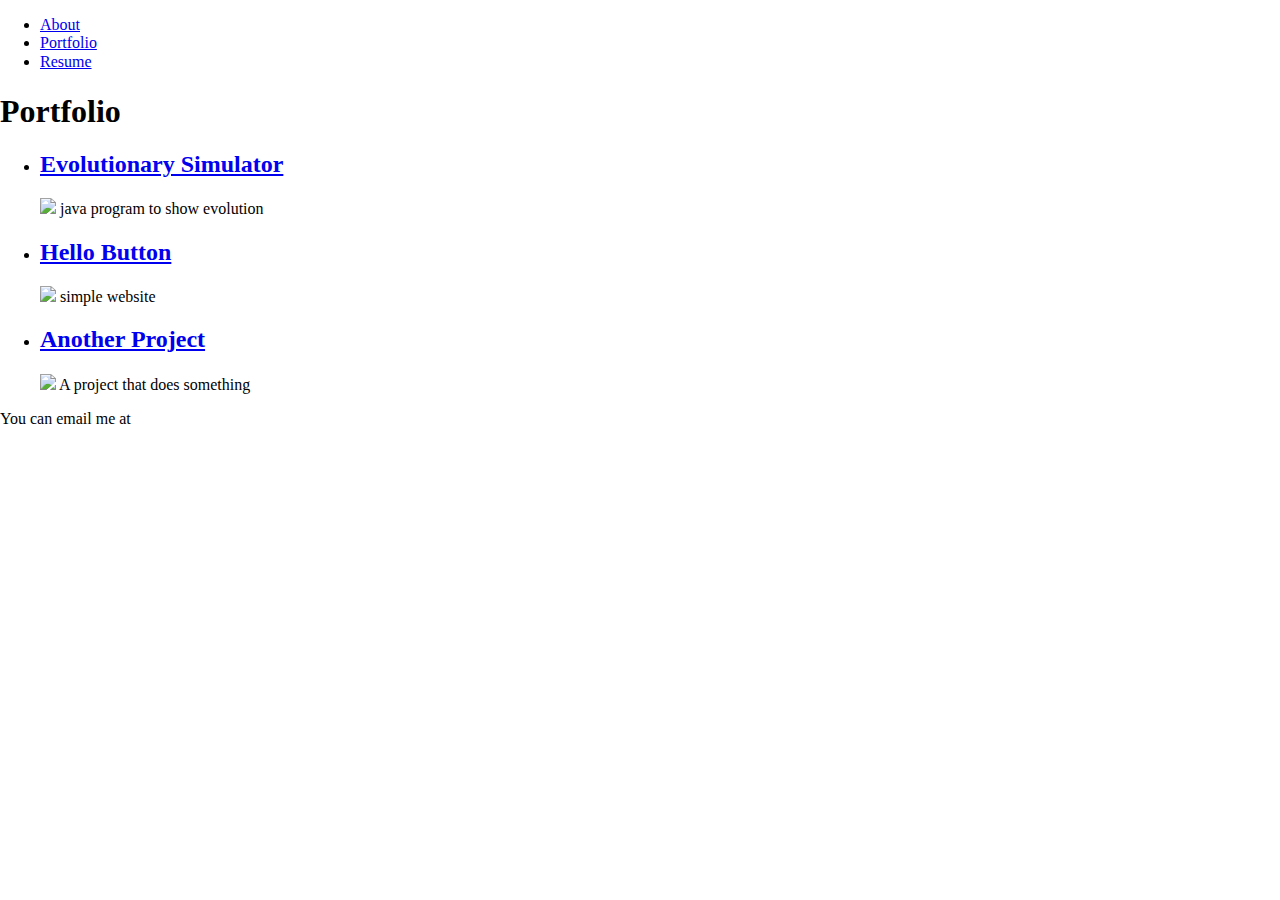
==== portfolio.html @ b48e92d4 "Finished part 1" ====
<!DOCTYPE html>
<html lang="en">
  <head>
    <meta charset="utf-8" />
    <meta name="viewport" content="width=device-width, initial-scale=1" />
    <title> Emma's Portfolio</title>
    <link rel="stylesheet" href="styles/normalize.css" />
    <link rel="stylesheet" href="styles/main.css" />
    <link rel="icon" href="images/favicon.png" />
  </head>
  <body id = "about">
      <nav>
        <ul>
            <li><a href = "index.html"> About</a></li>
            <li><a href = "portfolio.html"> Portfolio</a></li>
            <li><a href = "resume.html"> Resume</a></li>
        </ul>
      </nav>
    <main>
    <!-- Your content goes here -->
    <h1>Portfolio</h1>
      <ul id = "portfolioItems"> 
        <li> 
          <h2><a href = "#">Evolutionary Simulator</a></h2>
          <img src = "images/portfolio/project.png"
          <p> java program to show evolution </p>
         
        </li>

        <li> 
          <h2><a href = "#">Hello Button</a></h2>
          <img src = "images/portfolio/project.png"
          <p> simple website </p>
         
        </li>

        <li> 
          <h2><a href = "#">Another Project</a></h2>
          <img src = "images/portfolio/project.png"
          <p> A project that does something </p>
         
        </li>
      </ul>
    </main>
    <footer>
        You can email me at
    </footer>
    <script src="scripts/main.js"></script>
  </body>
</html>
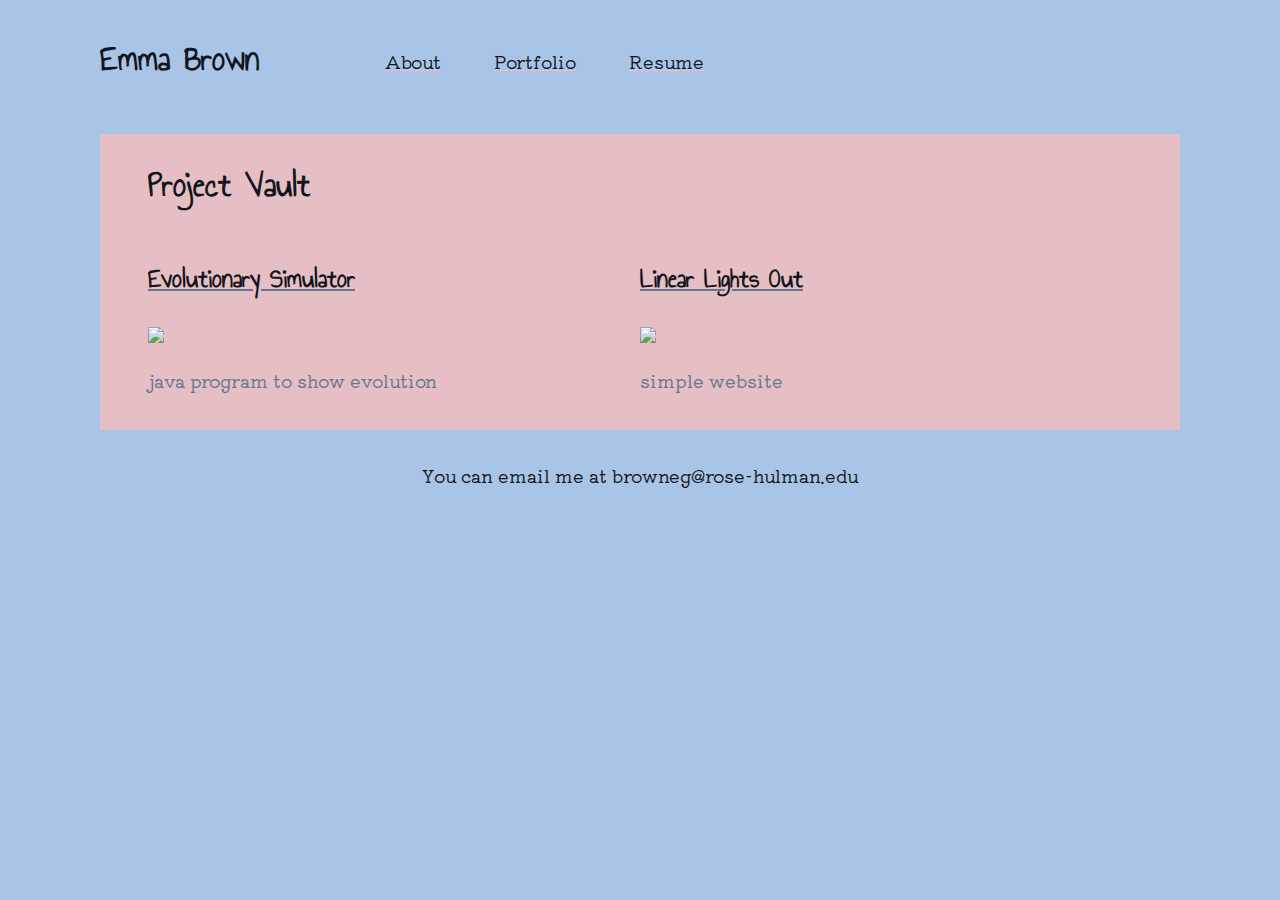
==== commit fd50c4e5: "try" ====
--- a/portfolio.html
+++ b/portfolio.html
@@ -8,7 +8,10 @@
     <link rel="stylesheet" href="styles/main.css" />
     <link rel="icon" href="images/favicon.png" />
   </head>
-  <body id = "about">
+  <body id = "portfolio">
+    <header>
+      <h1>Emma Brown</h1>
+    </header>
       <nav>
         <ul>
             <li><a href = "index.html"> About</a></li>
@@ -18,32 +21,29 @@
       </nav>
     <main>
     <!-- Your content goes here -->
-    <h1>Portfolio</h1>
+    <h1>Project Vault</h1>
       <ul id = "portfolioItems"> 
         <li> 
-          <h2><a href = "#">Evolutionary Simulator</a></h2>
-          <img src = "images/portfolio/project.png"
+          <h2><a id= "ev" href = "#">Evolutionary Simulator</a></h2>
+          <!-- <img src = "images/ev1.png"> -->
+          <!-- <img src = "images/ev2.png">
+          <img src = "images/ev3.png"> -->
+          <img src = "images/experiment1.png">
           <p> java program to show evolution </p>
          
         </li>
+      
 
         <li> 
-          <h2><a href = "#">Hello Button</a></h2>
-          <img src = "images/portfolio/project.png"
+          <h2><a id = "HB" href = "#">Linear Lights Out</a></h2>
+          <img src = "images/llo.png">
           <p> simple website </p>
-         
-        </li>
-
-        <li> 
-          <h2><a href = "#">Another Project</a></h2>
-          <img src = "images/portfolio/project.png"
-          <p> A project that does something </p>
          
         </li>
       </ul>
     </main>
     <footer>
-        You can email me at
+        You can email me at browneg@rose-hulman.edu
     </footer>
     <script src="scripts/main.js"></script>
   </body>
--- a/styles/main.css
+++ b/styles/main.css
@@ -0,0 +1,174 @@
+@import url('https://fonts.googleapis.com/css2?family=Annie+Use+Your+Telescope&family=Monoton&display=swap');
+@import url('https://fonts.googleapis.com/css2?family=Annie+Use+Your+Telescope&family=Kiwi+Maru&family=Monoton&display=swap');
+body{
+    font-size: 18px;
+    line-height: 1.5;
+}
+img#profile{
+    height: 16em;
+    display: inline;
+    float: left;
+    margin-right: 3rem;
+    margin-bottom: 3rem;
+}
+main{
+    /* background-color: #F4BDBA; */
+    background-color: rgba(244,189,186,.8);
+}
+p{
+    max-width: 85em;
+    font-family: 'Kiwi Maru', serif;
+    color: #657690;
+}
+#intro{
+    color: #657690;
+}
+b, br, li{
+    font-family: 'Kiwi Maru', serif;
+}
+body{
+    
+    font-family: 'Kiwi Maru', serif;
+    color: #13151C;
+}
+h1,h2,h2{
+    color: #13151C;
+    font-family: 'Annie Use Your Telescope', cursive;
+}
+a{
+    color: #13151C;
+    text-decoration-color: #F4BDBA;
+}
+
+
+a:hover{
+    color: #F4BDBA;
+    /* text-decoration-color: #CAB7D7; */
+}
+
+#ev, #AP, #HB{
+    color: #13151C;
+    text-decoration-color: #657786;
+}
+
+#ev:hover, #AP:hover, #HB:hover{
+    color: #657786;
+    text-decoration-color: #657786;
+}
+
+body{
+    display: grid;
+    grid-template-areas: "head nav"
+                         "main main"
+                         "foot foot";
+    grid-template-columns: auto 4fr;
+    grid-template-rows: auto auto 1fr auto;
+    background-color: #a8c5e7;
+    background-image: url("https://www.transparenttextures.com/patterns/cartographer.png");
+/* This is mostly intended for prototyping; please download the pattern and re-host for production environments. Thank you! */
+}
+@media screen and (min-width: 25em) {
+    body{
+        grid-template-areas: "head nav"
+                            "main main"
+                            "foot foot";
+                            grid-template-rows: auto 1fr auto;
+    }
+}
+
+body > *{
+    padding-left: 3rem;
+    padding-right: 3rem;
+}
+
+body > header{
+    grid-area: head;
+    padding-left: 100px;
+    
+}
+
+body > nav{
+    grid-area: nav;
+    
+}
+
+body > nav ul{
+    list-style-type: none;
+    padding: 30px;
+    
+    
+}
+body > nav ul li{
+    text-align: center;
+    display: inline-flex;
+    padding-right: 3rem ;
+}
+
+body > main{
+    grid-area: main;
+    margin-left: 100px;
+    margin-right: 100px;
+}
+
+body > footer{
+    
+    grid-area: foot;
+}
+
+header,footer{
+    padding-top: 2rem;
+    padding-bottom: 3rem;
+
+}
+
+header h1, footer h1{
+    margin: 0;
+}
+
+body#portfolio ul#portfolioItems {
+    display: flex;
+    flex-wrap: wrap;
+    flex: 1;
+    list-style-type: none;
+    padding:0;
+   
+}
+
+@media screen and (min-width: 25em){
+    body#portfolio ul#portfolioItems li {
+        flex-basis: 48%;
+        padding-right:2%;
+    }
+}
+
+
+body#portfolio ul#portfolioItems li img {
+    max-width: 100%;
+}
+footer{
+    text-align: center;
+}
+body{
+    max-width: 85em;;
+}
+
+#myBtn {
+    display: none; /* Hidden by default */
+    position: fixed; /* Fixed/sticky position */
+    bottom: 20px; /* Place the button at the bottom of the page */
+    right: 30px; /* Place the button 30px from the right */
+    z-index: 99; /* Make sure it does not overlap */
+    border: none; /* Remove borders */
+    outline: none; /* Remove outline */
+    background-color: #F4BDBA; /* Set a background color */
+    color: white; /* Text color */
+    cursor: pointer; /* Add a mouse pointer on hover */
+    padding: 15px; /* Some padding */
+    border-radius: 10px; /* Rounded corners */
+    font-size: 18px; /* Increase font size */
+  }
+  
+  #myBtn:hover {
+    background-color: #555; /* Add a dark-grey background on hover */
+  }
+  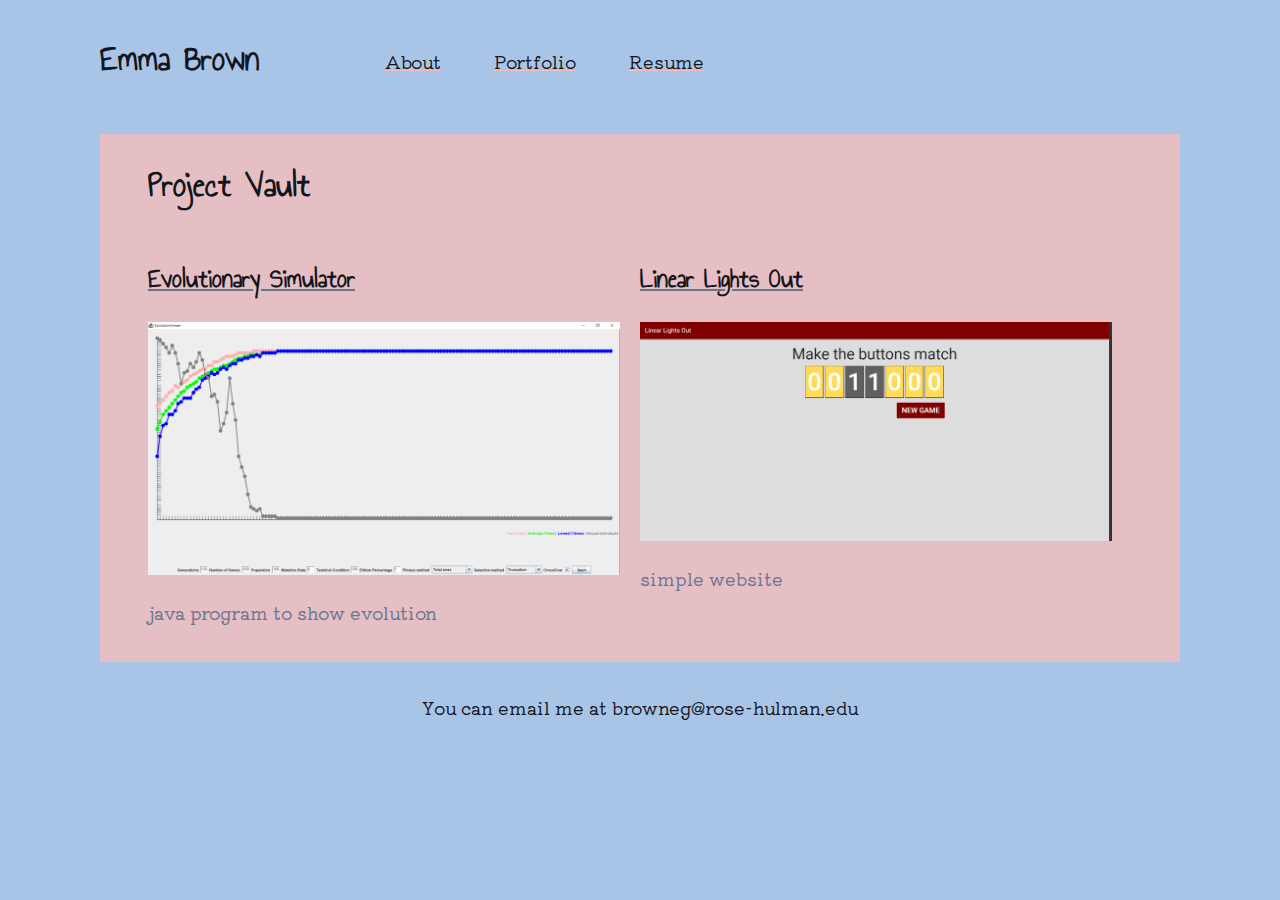
==== commit 00d04d89: "PNG" ====
--- a/portfolio.html
+++ b/portfolio.html
@@ -28,7 +28,7 @@
           <!-- <img src = "images/ev1.png"> -->
           <!-- <img src = "images/ev2.png">
           <img src = "images/ev3.png"> -->
-          <img src = "images/experiment1.png">
+          <img src = "images/experiment1.PNG">
           <p> java program to show evolution </p>
          
         </li>
@@ -36,7 +36,7 @@
 
         <li> 
           <h2><a id = "HB" href = "#">Linear Lights Out</a></h2>
-          <img src = "images/llo.png">
+          <img src = "images/llo.PNG">
           <p> simple website </p>
          
         </li>
